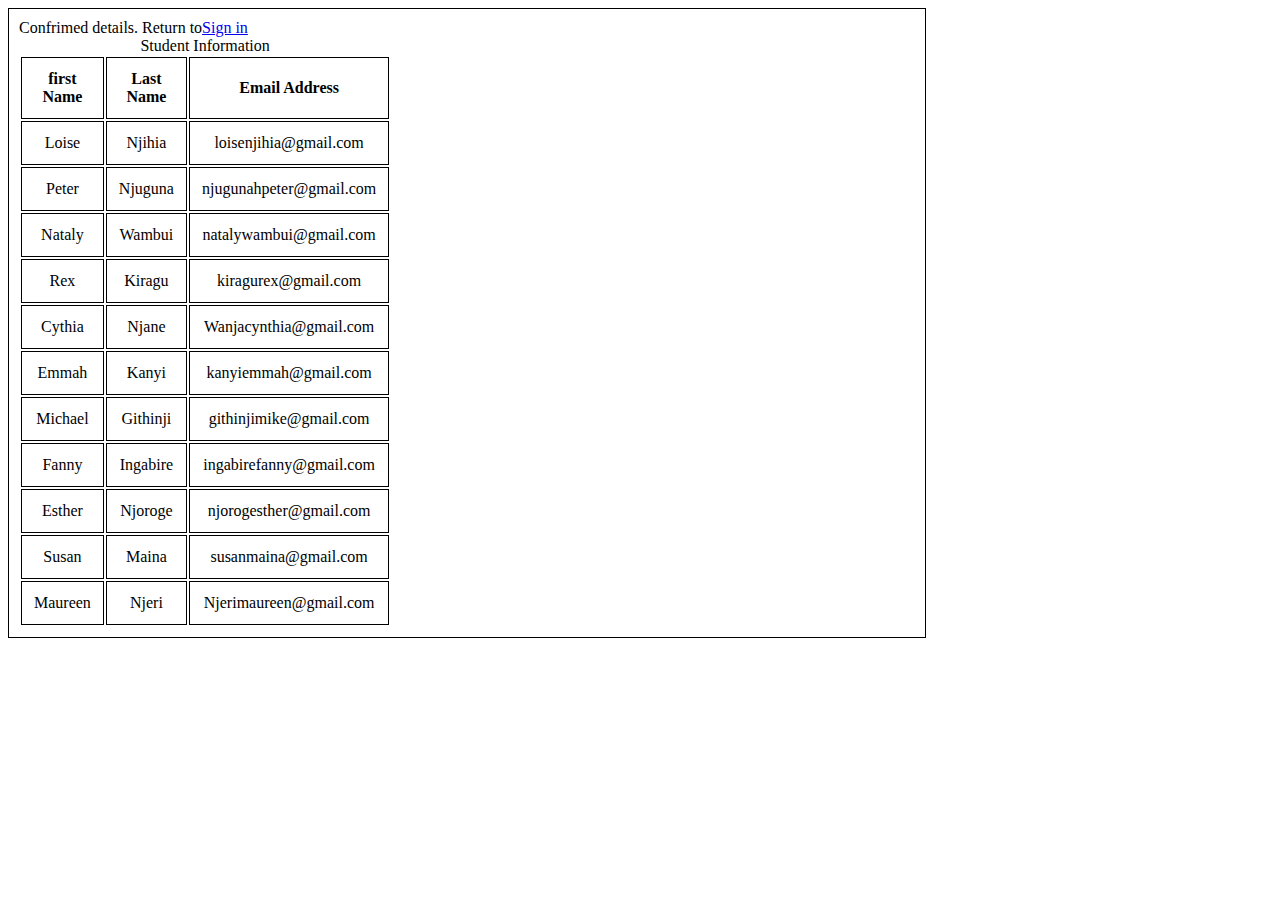
==== index.html @ c99bc6a0 "Add Forms and Tables" ====
<!DOCTYPE html>
<html lang="en">
<head>
 
    <meta charset="UTF-8">
    <meta name="viewport" content="width=device-width, initial-scale=1.0">
    <title>Forms And Tables</title>
    <link rel="stylesheet" href="styles.css">

</head>
<body id="table">
    <table style="width: 150px;">
        <caption>Student Information</caption>
        <tr>
            <th>first Name</th>
            <th>Last Name</th>
            <th>Email Address</th>
        </tr>

        <tr>
            <td>Loise</td>
            <td>Njihia</td>
            <td>loisenjihia@gmail.com</td>
        </tr>

        <tr>
            <td>Peter</td>
            <td>Njuguna</td>
            <td>njugunahpeter@gmail.com</td>
    </tr>

    <tr>
            <td>Nataly</td>
            <td>Wambui</td>
            <td>natalywambui@gmail.com</td>
        </tr>

        <tr>
            <td>Rex</td>
            <td>Kiragu</td>
            <td>kiragurex@gmail.com</td>
        </tr>

        <tr>
            
            <td>Cythia</td>
            <td>Njane</td>
            <td>Wanjacynthia@gmail.com</td>
        </tr>

        <tr>
            <td>Emmah</td>
            <td>Kanyi</td>
            <td>kanyiemmah@gmail.com</td>
        </tr>

        <tr>
            <td>Michael</td>
            <td>Githinji</td>
            <td>githinjimike@gmail.com</td>
        </tr>

        <tr>
            <td>Fanny</td>
            <td>Ingabire</td>
            <td>ingabirefanny@gmail.com</td>
        </tr>

        <tr>
            <td>Esther</td>
            <td>Njoroge</td>
            <td>njorogesther@gmail.com</td>
        </tr>


         <tr>
            <td>Susan</td>
            <td>Maina</td>
            <td>susanmaina@gmail.com</td>
        </tr>

         <tr>
            <td>Maureen</td>
            <td>Njeri</td>
            <td>Njerimaureen@gmail.com</td>
         </tr>
    Confrimed details. Return to<a href="signin.html">Sign in</a>
</table>
</body>
</html>
---- styles.css ----
#form{
    border: 1px solid rgb(1, 8, 9);
        margin: 0 auto;
        width: 87%;
        padding: 20px;
        border-color: black;
}

#Form{
    border: 1px solid black;
        margin: 0 auto;
        width: 75%;
        color: rgb(1, 20, 24);
        padding: 40px;
}

.input{
    padding: 12px 14px;
    border-radius: 5px;
    color: black;
    border: solid 1px;
    width: 60%;
    }

    button{
        padding: 8px 18px;
        border: none;
        background-color: black;
        color: white;
        border-radius: 5px;
        width: 100px
        }
        
        #table{
        width: 70%;
        padding: 40px;
        border-collapse: collapse;
        padding: 10px;
        border: solid 1px;
        }

        td, th{
            text-align: center;
            border: solid 1px;
            padding: 12px ;
        }

        .center{
            width: 18px;
            height: 18px;
            margin-left: 20%;
            margin-right: 20%;  
        }
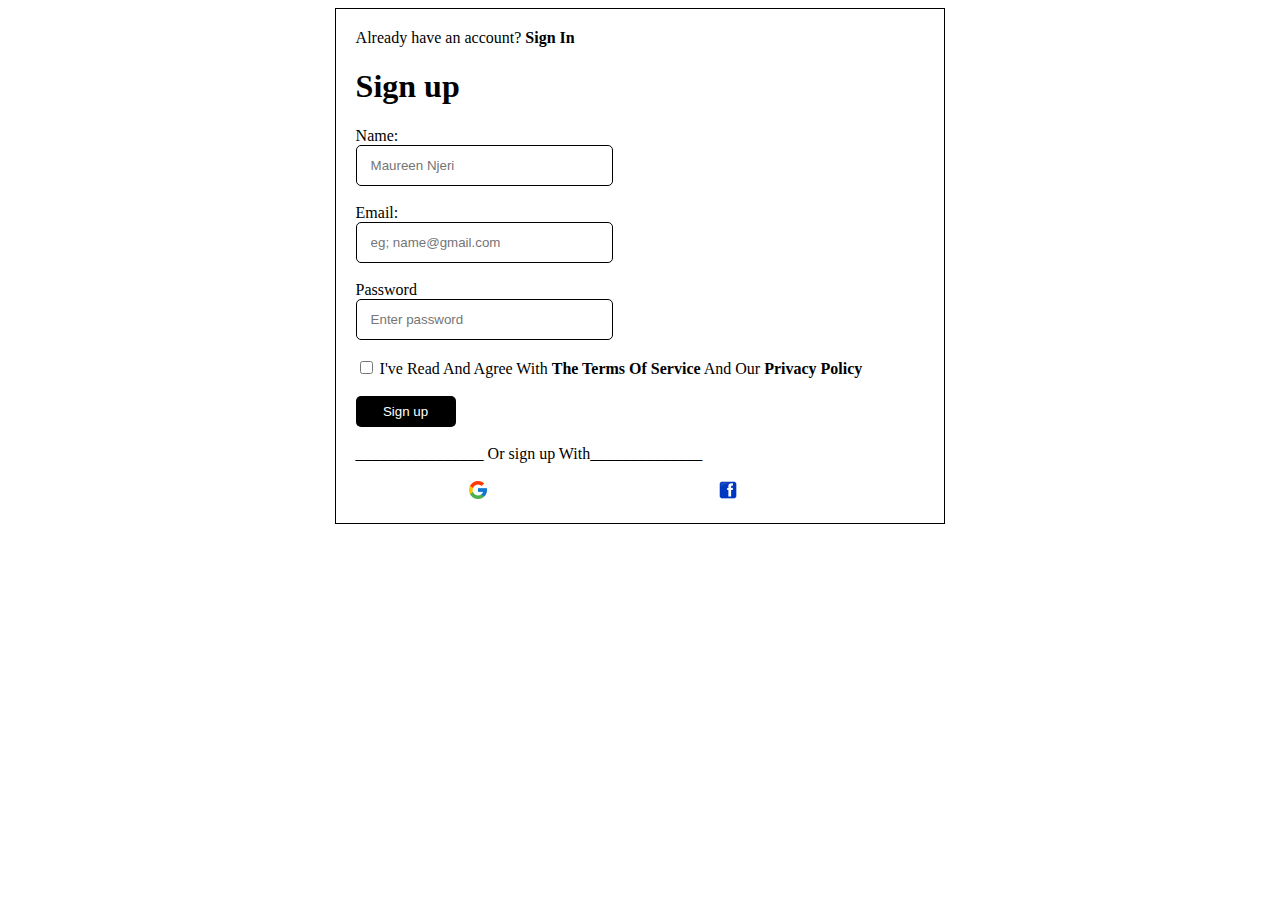
==== commit e37d2911: "update changes" ====
--- a/index.html
+++ b/index.html
@@ -1,90 +1,42 @@
 <!DOCTYPE html>
 <html lang="en">
 <head>
- 
     <meta charset="UTF-8">
-    <meta name="viewport" content="width=device-width, initial-scale=1.0">
-    <title>Forms And Tables</title>
+    <meta name="viewport" content="width=>, initial-scale=1.0">
+    <title>Tables And Forms</title>
     <link rel="stylesheet" href="styles.css">
-
 </head>
-<body id="table">
-    <table style="width: 150px;">
-        <caption>Student Information</caption>
-        <tr>
-            <th>first Name</th>
-            <th>Last Name</th>
-            <th>Email Address</th>
-        </tr>
-
-        <tr>
-            <td>Loise</td>
-            <td>Njihia</td>
-            <td>loisenjihia@gmail.com</td>
-        </tr>
-
-        <tr>
-            <td>Peter</td>
-            <td>Njuguna</td>
-            <td>njugunahpeter@gmail.com</td>
-    </tr>
-
-    <tr>
-            <td>Nataly</td>
-            <td>Wambui</td>
-            <td>natalywambui@gmail.com</td>
-        </tr>
-
-        <tr>
-            <td>Rex</td>
-            <td>Kiragu</td>
-            <td>kiragurex@gmail.com</td>
-        </tr>
-
-        <tr>
-            
-            <td>Cythia</td>
-            <td>Njane</td>
-            <td>Wanjacynthia@gmail.com</td>
-        </tr>
-
-        <tr>
-            <td>Emmah</td>
-            <td>Kanyi</td>
-            <td>kanyiemmah@gmail.com</td>
-        </tr>
-
-        <tr>
-            <td>Michael</td>
-            <td>Githinji</td>
-            <td>githinjimike@gmail.com</td>
-        </tr>
-
-        <tr>
-            <td>Fanny</td>
-            <td>Ingabire</td>
-            <td>ingabirefanny@gmail.com</td>
-        </tr>
-
-        <tr>
-            <td>Esther</td>
-            <td>Njoroge</td>
-            <td>njorogesther@gmail.com</td>
-        </tr>
-
-
-         <tr>
-            <td>Susan</td>
-            <td>Maina</td>
-            <td>susanmaina@gmail.com</td>
-        </tr>
-
-         <tr>
-            <td>Maureen</td>
-            <td>Njeri</td>
-            <td>Njerimaureen@gmail.com</td>
-         </tr>
-    Confrimed details. Return to<a href="signin.html">Sign in</a>
-</table>
+<body >
+    <form id="form">
+    Already have an account? <a style="text-decoration: none; color: black;" href="signin.html"><b>Sign In</b></a>
+        <h1> Sign up</h1>
+        <label for="name">Name:</label>
+        <br/>
+        <input name="name" type="text" placeholder="Maureen Njeri" class="input"/>
+        <br/>
+        <br>
+        <label for="email">Email:</label>
+        <br/>
+        <input name="email" type="email" placeholder="eg; name@gmail.com" class="input"/>
+        <br/>
+        <br/>
+        <label for="password">Password</label>
+        <br/>
+        <input name="password" type="text" placeholder="Enter password" class="input"/>
+        <br/>
+        <br/>
+        <input type="checkbox"/>
+        <label>I've Read And Agree With <b>The Terms Of Service</b> And Our <b>Privacy Policy</b></label>
+        <br/>
+        <br/>
+        <button type="submit">Sign up</button>
+        <br/>
+        <br/>
+        <label>________________ Or sign up With______________</label>
+        <br>
+        <br>
+        <img src="google-icon.png" alt="google" class="center">
+        <img src="Facebook_icon.webp" alt="facebook" class="center">
+    </form>
 </body>
 </html>--- a/styles.css
+++ b/styles.css
@@ -1,7 +1,7 @@
 #form{
     border: 1px solid rgb(1, 8, 9);
         margin: 0 auto;
-        width: 87%;
+        width: 45%;
         padding: 20px;
         border-color: black;
 }
@@ -9,7 +9,7 @@
 #Form{
     border: 1px solid black;
         margin: 0 auto;
-        width: 75%;
+        width: 40%;
         color: rgb(1, 20, 24);
         padding: 40px;
 }
@@ -19,7 +19,7 @@
     border-radius: 5px;
     color: black;
     border: solid 1px;
-    width: 60%;
+    width: 40%;
     }
 
     button{
